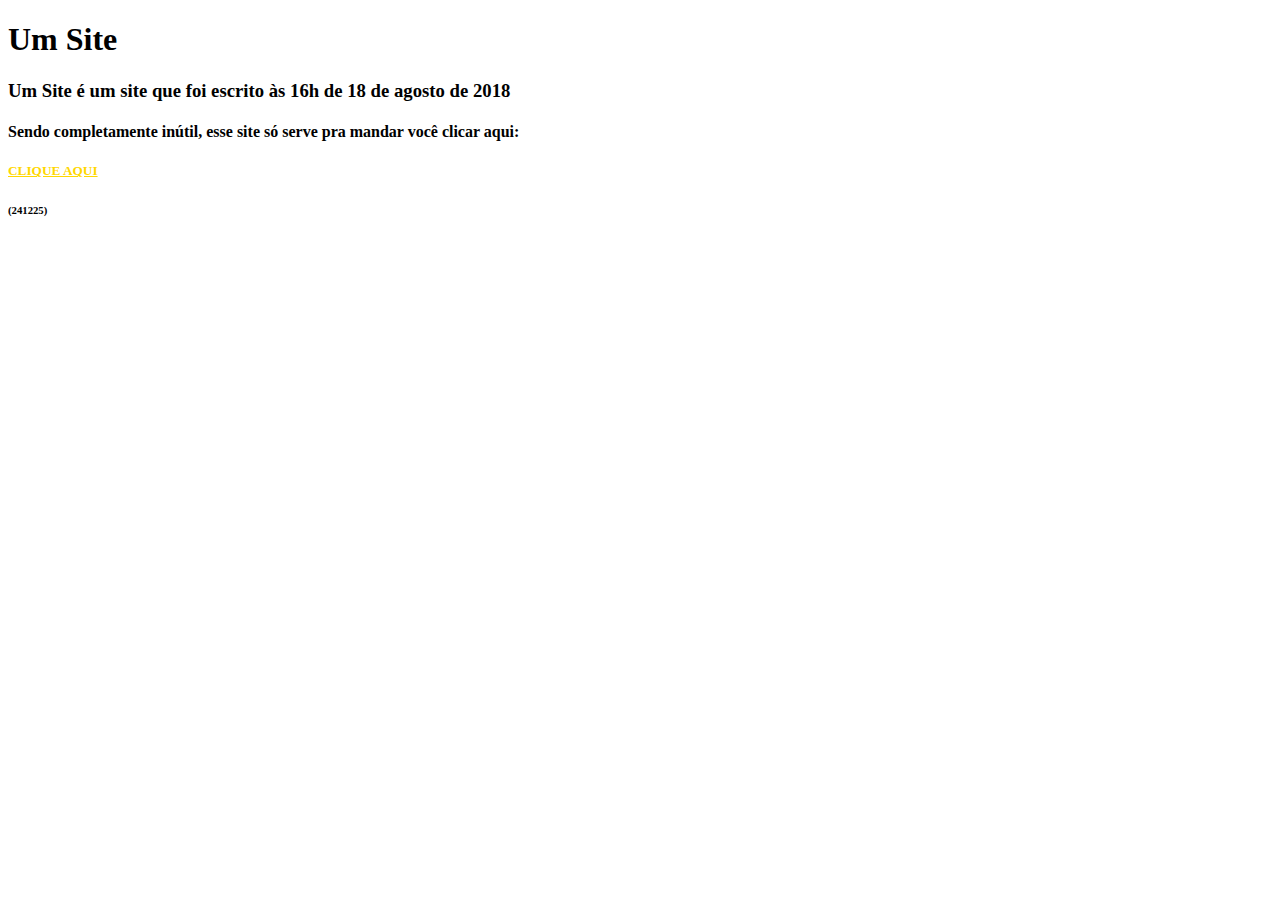
==== index.html @ 96fac5a3 "Create index.html" ====
<!DOCTYPE html>
<html>
    <head>
        <meta charset="utf-8" />
        <meta http-equiv="X-UA-Compatible" content="IE=edge">
        <title>Um Site</title>
        <meta name="viewport" content="width=device-width, initial-scale=1">
        <link rel="stylesheet" type="text/css" media="screen" href="index.css" />
    </head>


    <body>
        <div class="group">
            <h1>Um Site</h1>
            <h3>Um Site é um site que foi escrito às 16h de 18 de agosto de 2018</h3>
            <h4>Sendo completamente inútil, esse site só serve pra mandar você clicar aqui:</h4>
            <h5><a style="color: gold" href="next.html">CLIQUE AQUI</a></h5>
            <h6>(241225)</h6>
          </div>
    </body>

</html>
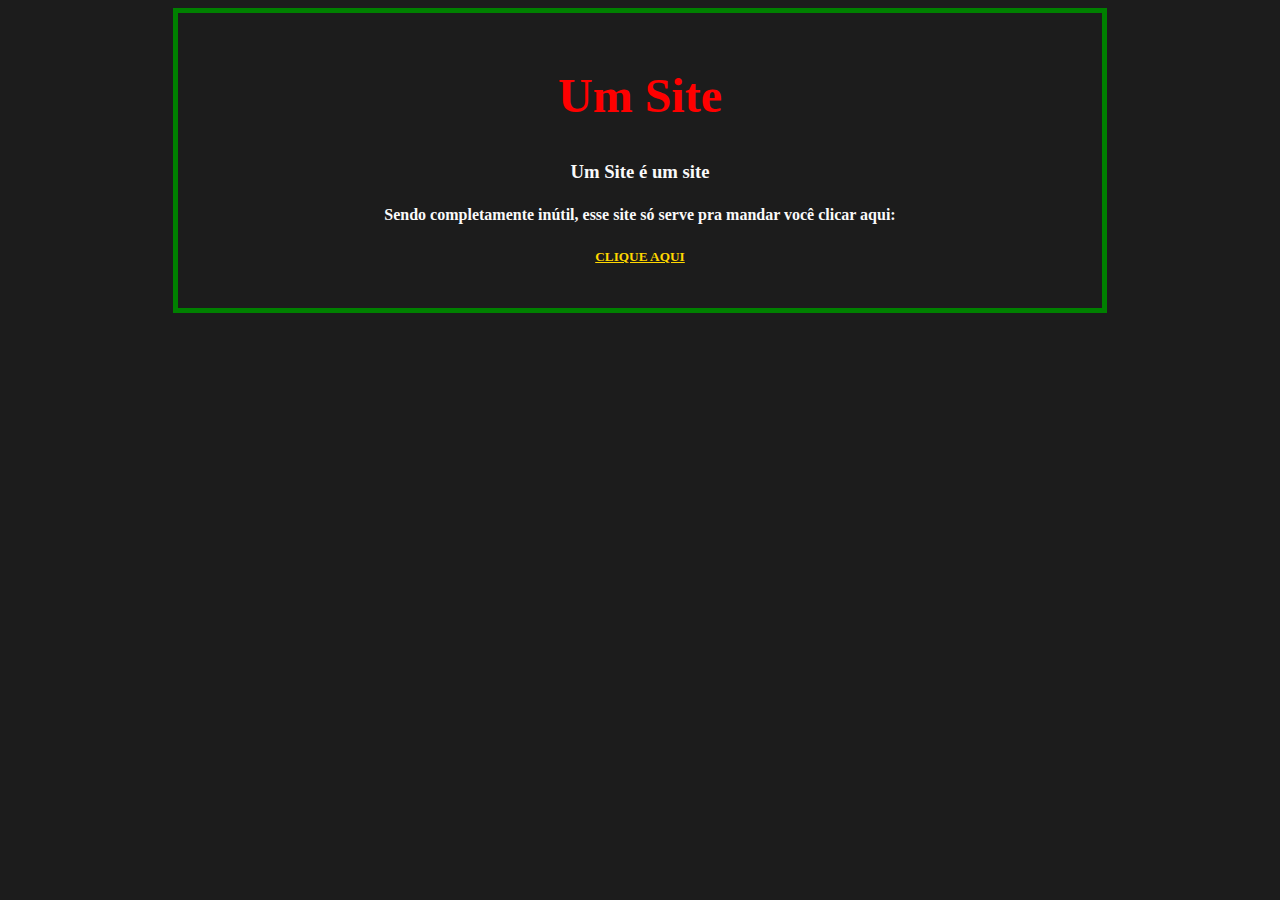
==== commit e78f7915: "Update index.html" ====
--- a/index.html
+++ b/index.html
@@ -12,10 +12,9 @@
     <body>
         <div class="group">
             <h1>Um Site</h1>
-            <h3>Um Site é um site que foi escrito às 16h de 18 de agosto de 2018</h3>
+            <h3>Um Site é um site</h3>
             <h4>Sendo completamente inútil, esse site só serve pra mandar você clicar aqui:</h4>
             <h5><a style="color: gold" href="next.html">CLIQUE AQUI</a></h5>
-            <h6>(241225)</h6>
           </div>
     </body>
 
--- a/index.css
+++ b/index.css
@@ -0,0 +1,38 @@
+p {
+    text-align: justify;
+    padding-top: 5px;
+    padding-bottom: 5px;
+}
+
+h1, h2 {
+    font-family: "Times New Roman";
+    color: red;
+}
+
+h1 {
+    font-size: 300%;
+}
+
+body {
+    line-height: 1.3;
+    background-color: #1C1C1C;
+    color: #FAFAFA;
+}
+
+.group {
+    margin: auto;
+    margin-bottom: 30px;
+    border: 5px solid green;
+    padding: 20px;
+    width: 70%;
+    text-align: center;
+}
+
+.box {
+
+    margin: auto;
+    word-wrap: break-word;
+    width: 95%;
+    text-align: left;
+    font-size: 1.25em;
+}
